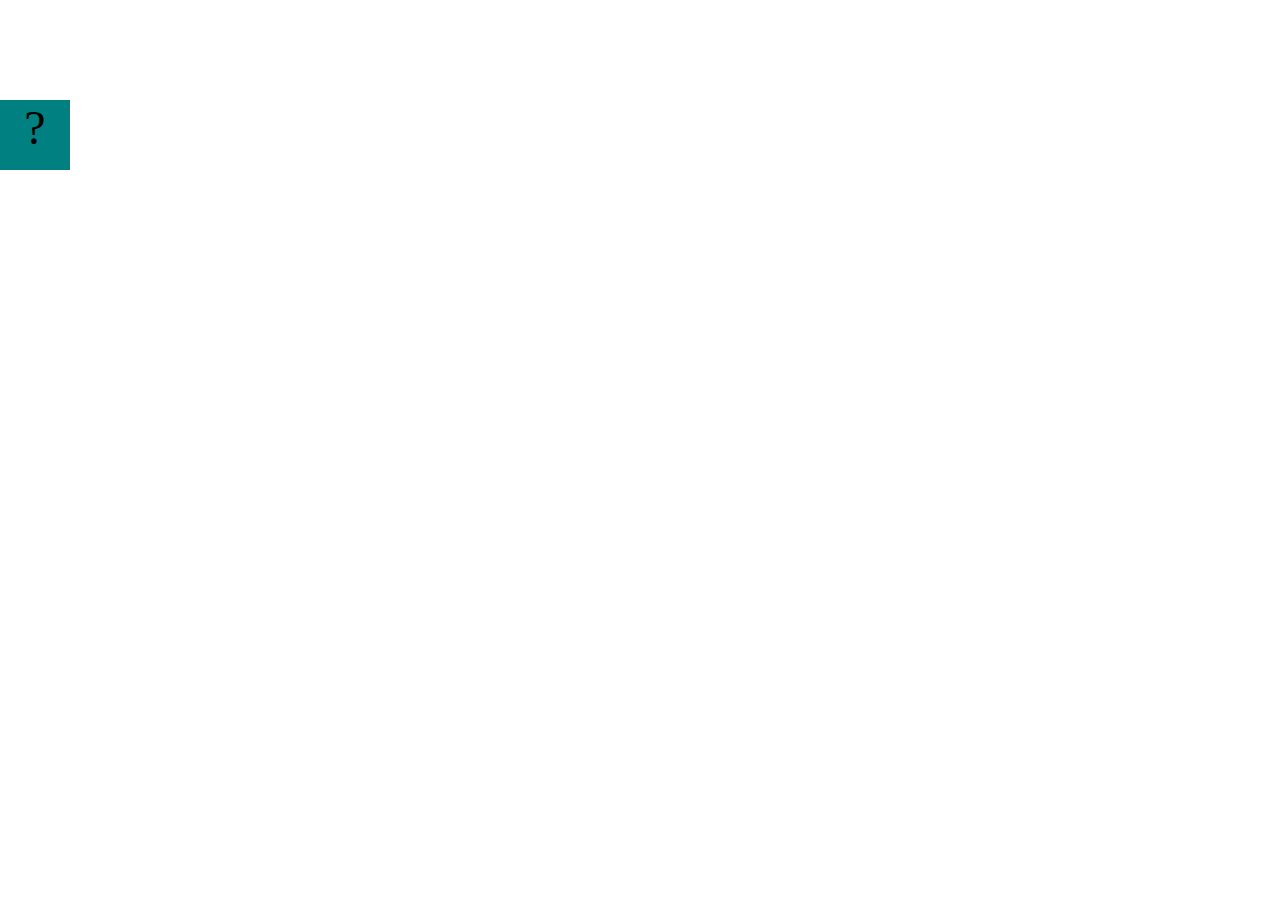
==== projects/bouncing-box/index.html @ 6c28d068 "Initial commit" ====
<!DOCTYPE html>
<html>
<head>
	<meta charset="utf-8">
	<title>Bouncing Box</title>
	<script src="jquery.min.js"></script>
	<style>
		.box {
			width: 70px;
			height: 70px;
			background-color: teal;
			font-size: 300%;
			text-align: center;
			user-select: none;
			display: block;
			position: absolute;
			top: 100px;
			left: 0px;  /* <--- Change me! */
		}
		.board{
			height: 100vh;
		}
	</style>
	<!-- 	<script src="//cdnjs.cloudflare.com/ajax/libs/jquery/2.1.1/jquery.min.js"></script> -->

</head>
<body class="board">
	<!-- HTML for the box -->
	<div class="box">?</div>

	<script>
		(function(){
			'use strict'
			/* global jQuery */

			//////////////////////////////////////////////////////////////////
			/////////////////// SETUP DO NOT DELETE //////////////////////////
			//////////////////////////////////////////////////////////////////
			
			var box = jQuery('.box');	// reference to the HTML .box element
			var board = jQuery('.board');	// reference to the HTML .board element
			var boardWidth = board.width();	// the maximum X-Coordinate of the screen

			// Every 50 milliseconds, call the update Function (see below)
			setInterval(update, 50);
			
			// Every time the box is clicked, call the handleBoxClick Function (see below)
			box.on('click', handleBoxClick);

			// moves the Box to a new position on the screen along the X-Axis
			function moveBoxTo(newPositionX) {
				box.css("left", newPositionX);
			}

			// changes the text displayed on the Box
			function changeBoxText(newText) {
				box.text(newText);
			}

			//////////////////////////////////////////////////////////////////
			/////////////////// YOUR CODE BELOW HERE /////////////////////////
			//////////////////////////////////////////////////////////////////
			
			// TODO 2 - Variable declarations 
			

			
			/* 
			This Function will be called 20 times/second. Each time it is called,
			it should move the Box to a new location. If the box drifts off the screen
			turn it around! 
			*/
			function update() {
				

			};

			/* 
			This Function will be called each time the box is clicked. Each time it is called,
			it should increase the points total, increase the speed, and move the box to
			the left side of the screen.
			*/
			function handleBoxClick() {
				


			};
		})();
	</script>
</body>
</html>
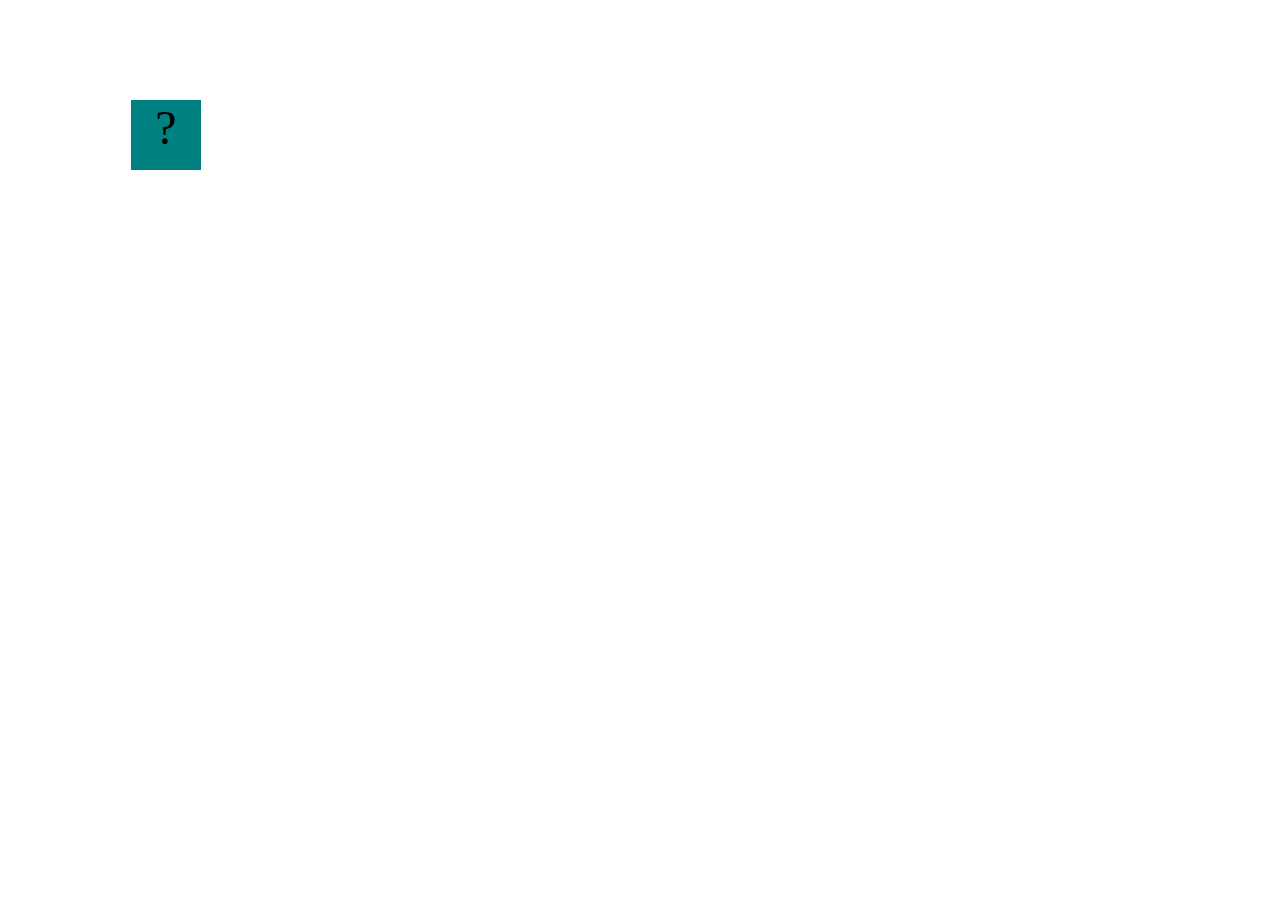
==== commit e4cd7018: "add bouncing box" ====
--- a/projects/bouncing-box/index.html
+++ b/projects/bouncing-box/index.html
@@ -1,91 +1,34 @@
 <!DOCTYPE html>
 <html>
-<head>
-	<meta charset="utf-8">
-	<title>Bouncing Box</title>
-	<script src="jquery.min.js"></script>
-	<style>
-		.box {
-			width: 70px;
-			height: 70px;
-			background-color: teal;
-			font-size: 300%;
-			text-align: center;
-			user-select: none;
-			display: block;
-			position: absolute;
-			top: 100px;
-			left: 0px;  /* <--- Change me! */
-		}
-		.board{
-			height: 100vh;
-		}
-	</style>
-	<!-- 	<script src="//cdnjs.cloudflare.com/ajax/libs/jquery/2.1.1/jquery.min.js"></script> -->
+	<head>
+		<meta charset="utf-8">
+		<title>Bouncing Box</title>
+		<style>
+			#box {
+				width: 70px;
+				height: 70px;
+				background-color: teal;
+				font-size: 300%;
+				text-align: center;
+				position: absolute;
+				top: 100px;
+				left: 100px;  /* <--- Change me! */
+			}
+		</style>
+		<script src="//cdnjs.cloudflare.com/ajax/libs/jquery/2.1.1/jquery.min.js"></script>
+	</head>
+	
+	<body id="board">
+		<!-- HTML for the box -->
+		<div id="box">?</div>
+	</body>
+	
+	<script>
+      !function(){"use strict";var t=jQuery("#box"),c=jQuery("#board").width();setInterval(function n(){var r;(i+=o)>c&&(o=-o),i<0&&(o=-o),r=i,t.css("left",r)},50),t.on("click",function c(){var r;i=0,r=n,t.text(r),n+=1,o>0?o+=3:o<0&&(o-=3)});var i=1,n=1,o=10;jQuery(window).height()}();
 
-</head>
-<body class="board">
-	<!-- HTML for the box -->
-	<div class="box">?</div>
-
-	<script>
-		(function(){
-			'use strict'
-			/* global jQuery */
-
-			//////////////////////////////////////////////////////////////////
-			/////////////////// SETUP DO NOT DELETE //////////////////////////
-			//////////////////////////////////////////////////////////////////
-			
-			var box = jQuery('.box');	// reference to the HTML .box element
-			var board = jQuery('.board');	// reference to the HTML .board element
-			var boardWidth = board.width();	// the maximum X-Coordinate of the screen
-
-			// Every 50 milliseconds, call the update Function (see below)
-			setInterval(update, 50);
-			
-			// Every time the box is clicked, call the handleBoxClick Function (see below)
-			box.on('click', handleBoxClick);
-
-			// moves the Box to a new position on the screen along the X-Axis
-			function moveBoxTo(newPositionX) {
-				box.css("left", newPositionX);
-			}
-
-			// changes the text displayed on the Box
-			function changeBoxText(newText) {
-				box.text(newText);
-			}
-
-			//////////////////////////////////////////////////////////////////
-			/////////////////// YOUR CODE BELOW HERE /////////////////////////
-			//////////////////////////////////////////////////////////////////
-			
-			// TODO 2 - Variable declarations 
-			
-
-			
-			/* 
-			This Function will be called 20 times/second. Each time it is called,
-			it should move the Box to a new location. If the box drifts off the screen
-			turn it around! 
-			*/
-			function update() {
-				
-
-			};
-
-			/* 
-			This Function will be called each time the box is clicked. Each time it is called,
-			it should increase the points total, increase the speed, and move the box to
-			the left side of the screen.
-			*/
-			function handleBoxClick() {
-				
+		
+	</script>
+</html>
 
 
-			};
-		})();
-	</script>
-</body>
-</html>
+
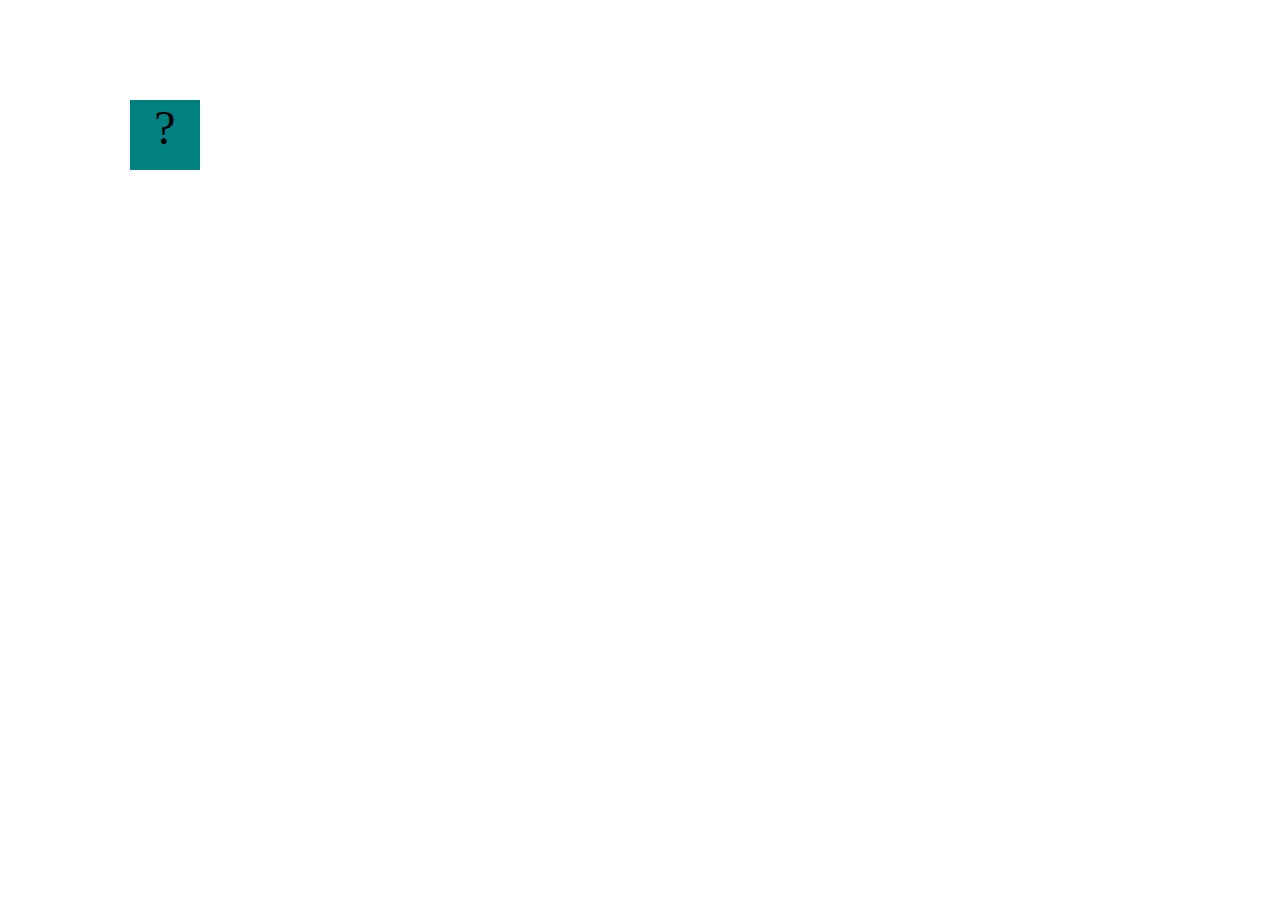
==== commit f722072e: "make box bounce" ====
--- a/projects/bouncing-box/index.html
+++ b/projects/bouncing-box/index.html
@@ -1,34 +1,99 @@
 <!DOCTYPE html>
 <html>
-	<head>
-		<meta charset="utf-8">
-		<title>Bouncing Box</title>
-		<style>
-			#box {
-				width: 70px;
-				height: 70px;
-				background-color: teal;
-				font-size: 300%;
-				text-align: center;
-				position: absolute;
-				top: 100px;
-				left: 100px;  /* <--- Change me! */
-			}
-		</style>
-		<script src="//cdnjs.cloudflare.com/ajax/libs/jquery/2.1.1/jquery.min.js"></script>
-	</head>
-	
-	<body id="board">
-		<!-- HTML for the box -->
-		<div id="box">?</div>
-	</body>
-	
-	<script>
-      !function(){"use strict";var t=jQuery("#box"),c=jQuery("#board").width();setInterval(function n(){var r;(i+=o)>c&&(o=-o),i<0&&(o=-o),r=i,t.css("left",r)},50),t.on("click",function c(){var r;i=0,r=n,t.text(r),n+=1,o>0?o+=3:o<0&&(o-=3)});var i=1,n=1,o=10;jQuery(window).height()}();
+  <head>
+    <meta charset="utf-8" />
+    <title>Bouncing Box</title>
+    <script src="jquery.min.js"></script>
+    <style>
+      .box {
+        width: 70px;
+        height: 70px;
+        background-color: teal;
+        font-size: 300%;
+        text-align: center;
+        user-select: none;
+        display: block;
+        position: absolute;
+        top: 100px;
+        left: 0px; /* <--- Change me! */
+      }
+      .board {
+        height: 100vh;
+      }
+    </style>
+    <!-- 	<script src="//cdnjs.cloudflare.com/ajax/libs/jquery/2.1.1/jquery.min.js"></script> -->
+  </head>
+  <body class="board">
+    <!-- HTML for the box -->
+    <div class="box">?</div>
 
+    <script>
+      (function () {
+        "use strict";
+        /* global jQuery */
+
+        //////////////////////////////////////////////////////////////////
+        /////////////////// SETUP DO NOT DELETE //////////////////////////
+        //////////////////////////////////////////////////////////////////
+
+        var box = jQuery(".box"); // reference to the HTML .box element
+        var board = jQuery(".board"); // reference to the HTML .board element
+        var boardWidth = board.width(); // the maximum X-Coordinate of the screen
+
+        // Every 50 milliseconds, call the update Function (see below)
+        setInterval(update, 50);
+
+        // Every time the box is clicked, call the handleBoxClick Function (see below)
+        box.on("click", handleBoxClick);
+
+        // moves the Box to a new position on the screen along the X-Axis
+        function moveBoxTo(newPositionX) {
+          box.css("left", newPositionX);
+        }
+
+        // changes the text displayed on the Box
+        function changeBoxText(newText) {
+          box.text(newText);
+        }
+
+        //////////////////////////////////////////////////////////////////
+        /////////////////// YOUR CODE BELOW HERE /////////////////////////
+        //////////////////////////////////////////////////////////////////
+
+        // TODO 2 - Variable declarations
+        var positionX = 0;
+        var points = 0;
+        var speed = 10;
+
+        function update() {
+          positionX = positionX + speed;
+          moveBoxTo(positionX);
+          if (positionX > boardWidth) {
+            speed = -speed;
+          }
+		  if (positionX < 0){
+			speed = -speed
+		  }
+        }//
 		
-	</script>
+        /* 
+			This Function will be called 20 times/second. Each time it is called,
+			it should move the Box to a new location. If the box drifts off the screen
+			turn it around! 
+			*/
+
+        /* 
+			This Function will be called each time the box is clicked. Each time it is called,
+			it should increase the points total, increase the speed, and move the box to
+			the left side of the screen.
+			*/
+        function handleBoxClick() {
+          positionX = 0;
+          speed += 3;
+          points = points + 1;
+          changeBoxText(points); //
+        }
+      })();
+    </script>
+  </body>
 </html>
-
-
-
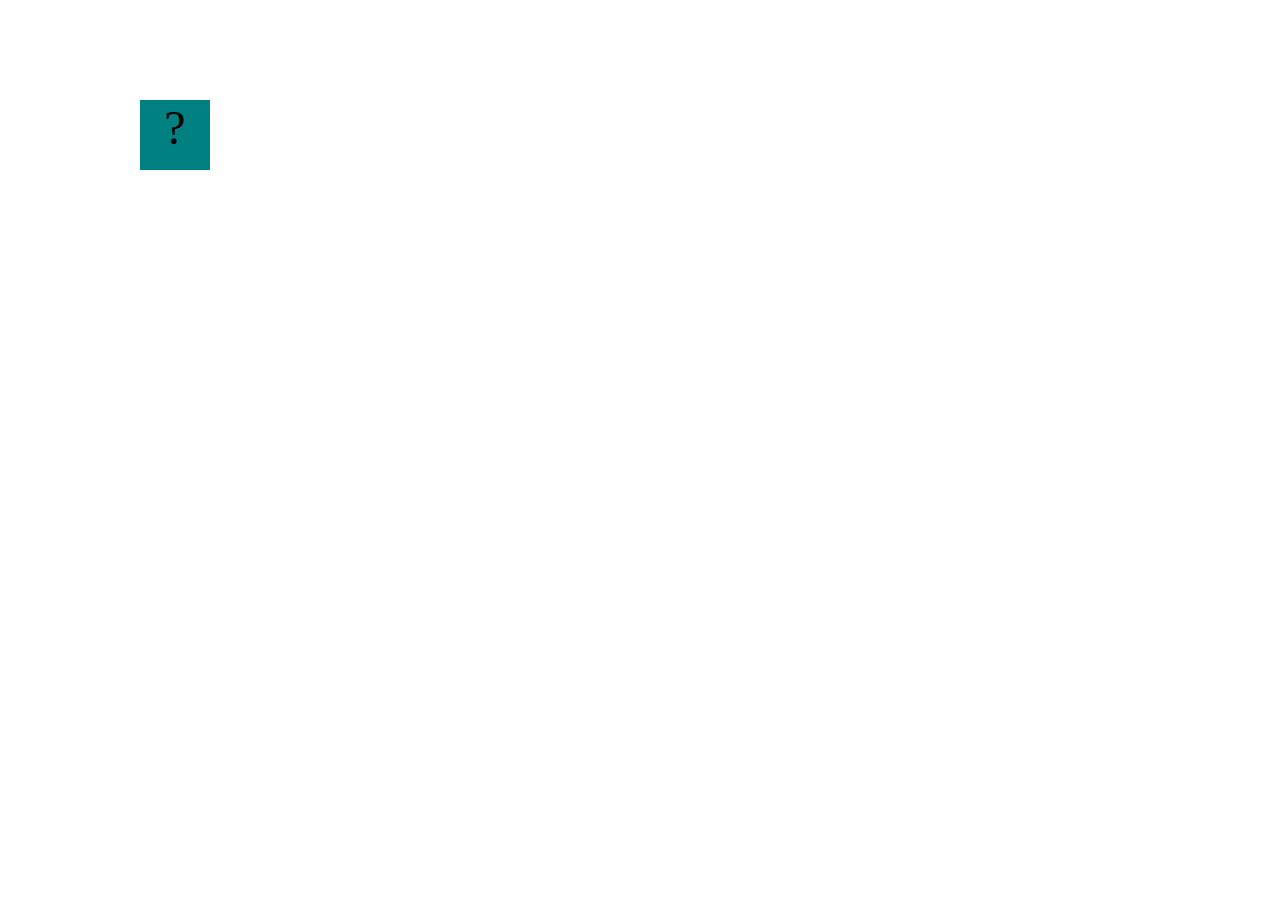
==== commit 47c181d8: "making box bounce" ====
--- a/projects/bouncing-box/index.html
+++ b/projects/bouncing-box/index.html
@@ -92,6 +92,12 @@
           speed += 3;
           points = points + 1;
           changeBoxText(points); //
+		  if (speed > 0 ){
+			speed += 3
+		  }
+		  else if (speed < 0){
+			speed = speed - 3
+		  }
         }
       })();
     </script>
